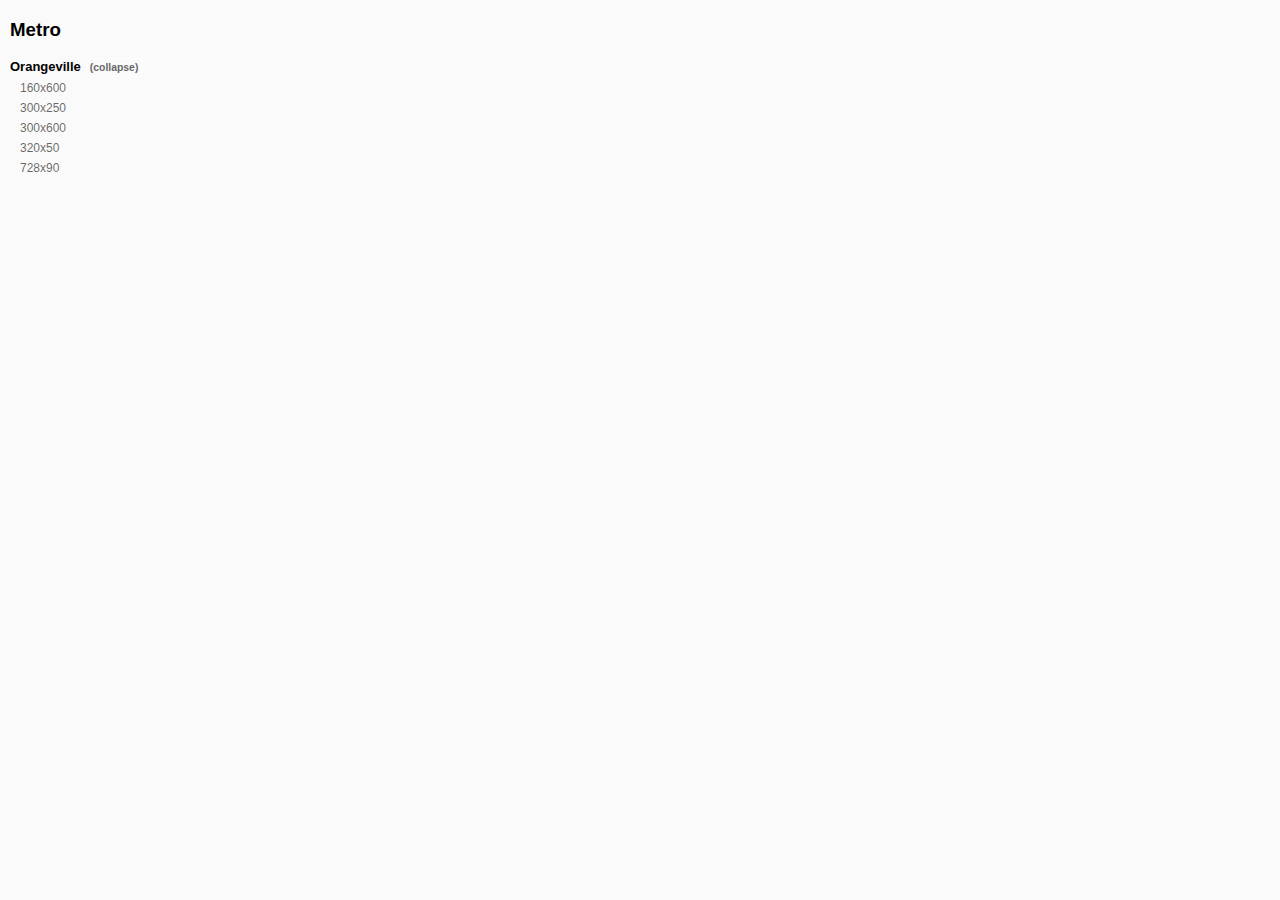
==== docs/index.html @ 074a3514 "ON" ====
<!DOCTYPE html>
<html lang="en">
<head>
    <meta charset="UTF-8">
    <meta http-equiv="Content-Type" content="text/html;charset=utf-8" />
    <meta name="viewport" content="width=device-width, initial-scale=1.0, maximum-scale=1.0, user-scalable=no" />
    <meta charset="utf-8" />
    <title></title>
    <style>
        a{
            color:#AAA;
        }
    </style>
    <script>

    var data = {
        title: "Metro",
        banners:[
            {
                title:"Orangeville",
                list:[
                    {
                        path: "orangeville_160x600",
                        title: "160x600",
                        type: "SS"
                    },
                    {
                        path: "orangeville_300x250",
                        title: "300x250",
                        type: "BB"
                    },
                    {
                        path: "orangeville_300x600",
                        title: "300x600",
                        type: "DBB"
                    },
                    {
                        path: "orangeville_320x50",
                        title: "320x50",
                        type: {w:320,h:50}
                    },
                    {
                        path: "orangeville_728x90",
                        title: "728x90",
                        type: "LB"
                    }

                ]
            },
            
        ]
    }

    </script>
</head>
<body>

<script src="vendor.bundle.js"> </script>
<script src="bundle.js"> </script>

</body>
</html>
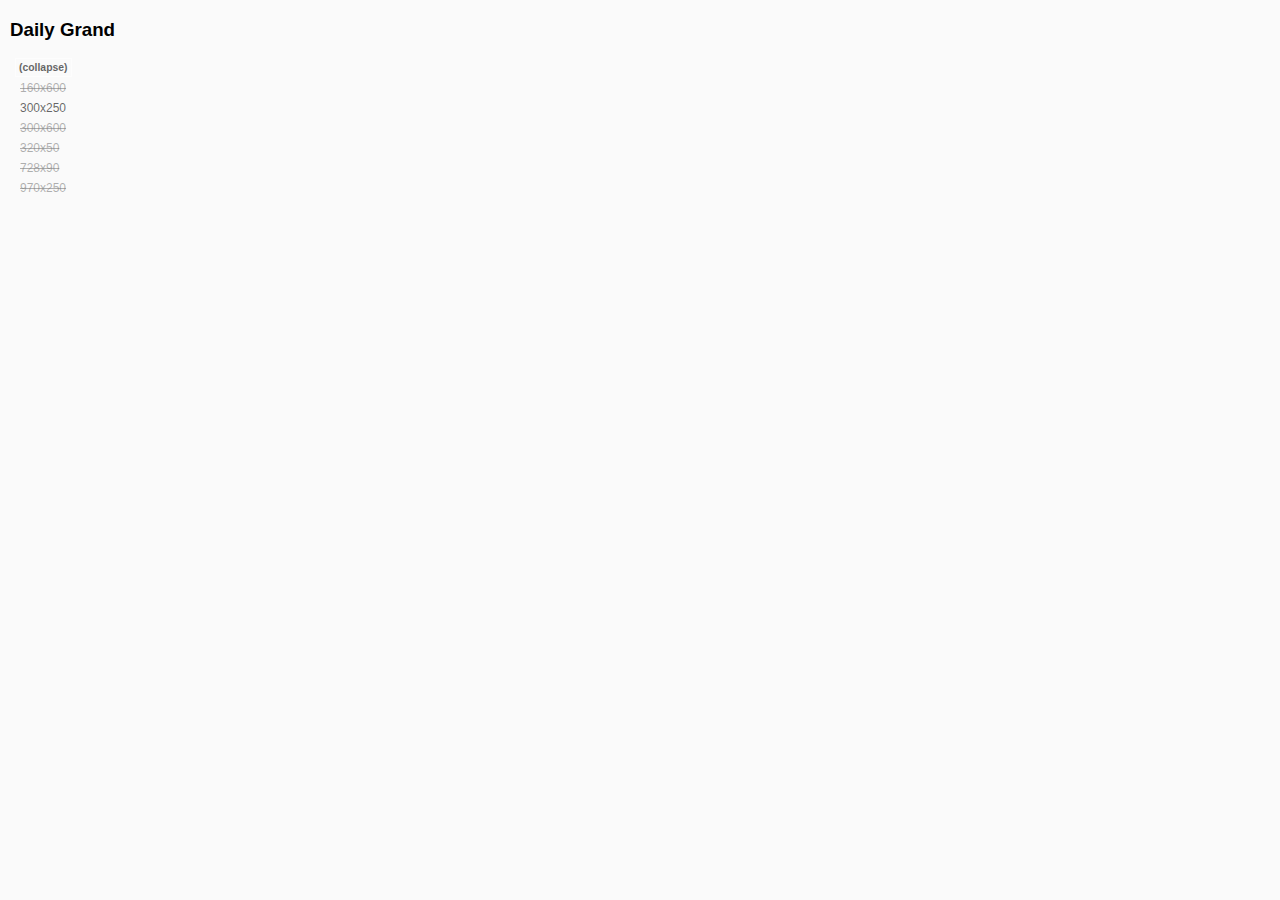
==== commit 9c97654e: "o" ====
--- a/docs/index.html
+++ b/docs/index.html
@@ -14,35 +14,40 @@
     <script>
 
     var data = {
-        title: "Metro",
+        title: "Daily Grand",
         banners:[
             {
-                title:"Orangeville",
+                title:"",
                 list:[
                     {
-                        path: "orangeville_160x600",
+                        path: "",
                         title: "160x600",
                         type: "SS"
                     },
                     {
-                        path: "orangeville_300x250",
+                        path: "std_300x250",
                         title: "300x250",
                         type: "BB"
                     },
                     {
-                        path: "orangeville_300x600",
+                        path: "",
                         title: "300x600",
                         type: "DBB"
                     },
                     {
-                        path: "orangeville_320x50",
+                        path: "",
                         title: "320x50",
                         type: {w:320,h:50}
                     },
                     {
-                        path: "orangeville_728x90",
+                        path: "",
                         title: "728x90",
                         type: "LB"
+                    },
+                    {
+                        path: "",
+                        title: "970x250",
+                        type: {w:970, h:250}
                     }
 
                 ]
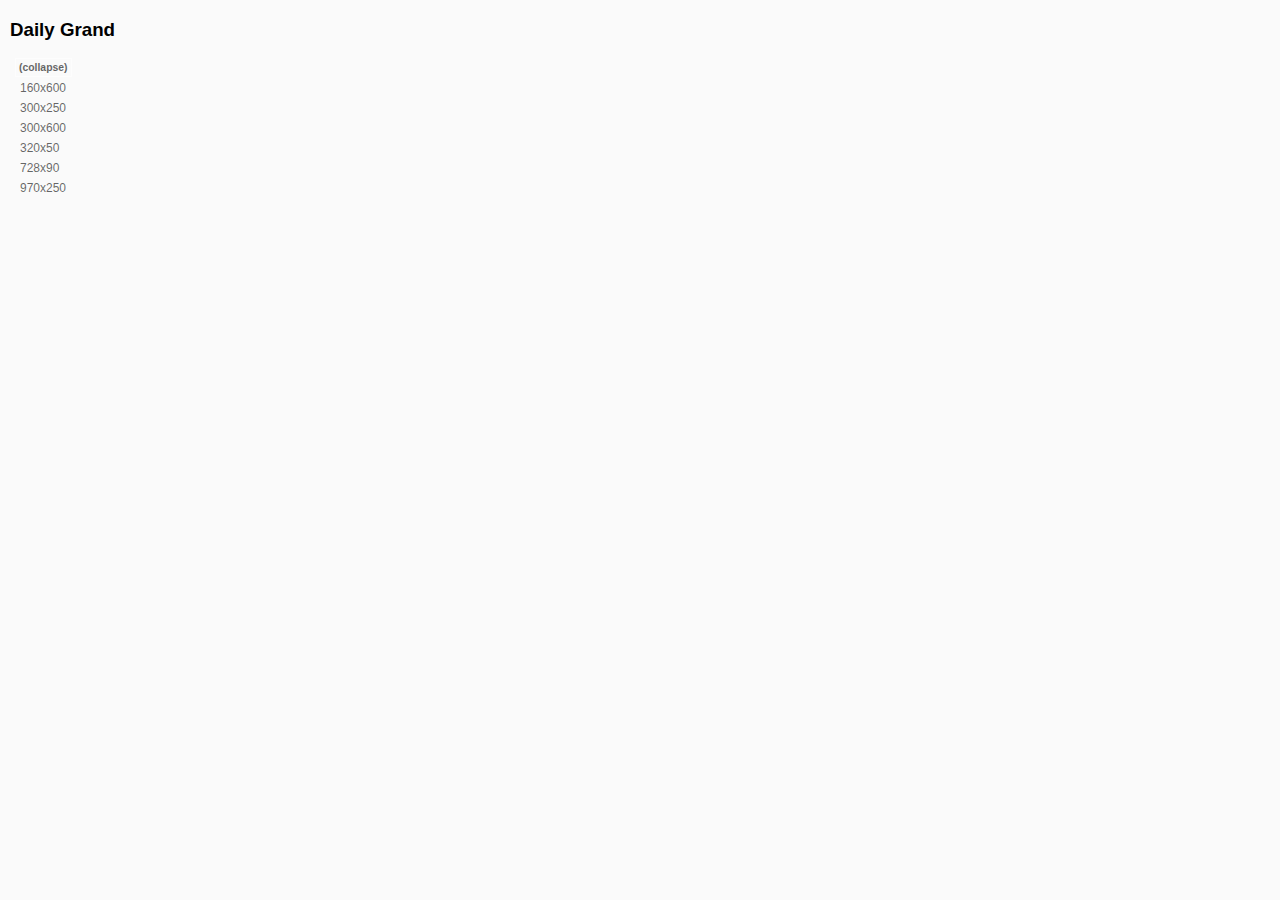
==== commit 53ec8d9a: "d" ====
--- a/docs/index.html
+++ b/docs/index.html
@@ -20,7 +20,7 @@
                 title:"",
                 list:[
                     {
-                        path: "",
+                        path: "std_160x600",
                         title: "160x600",
                         type: "SS"
                     },
@@ -30,22 +30,22 @@
                         type: "BB"
                     },
                     {
-                        path: "",
+                        path: "std_300x600",
                         title: "300x600",
                         type: "DBB"
                     },
                     {
-                        path: "",
+                        path: "std_320x50",
                         title: "320x50",
                         type: {w:320,h:50}
                     },
                     {
-                        path: "",
+                        path: "std_728x90",
                         title: "728x90",
                         type: "LB"
                     },
                     {
-                        path: "",
+                        path: "std_970x250",
                         title: "970x250",
                         type: {w:970, h:250}
                     }
